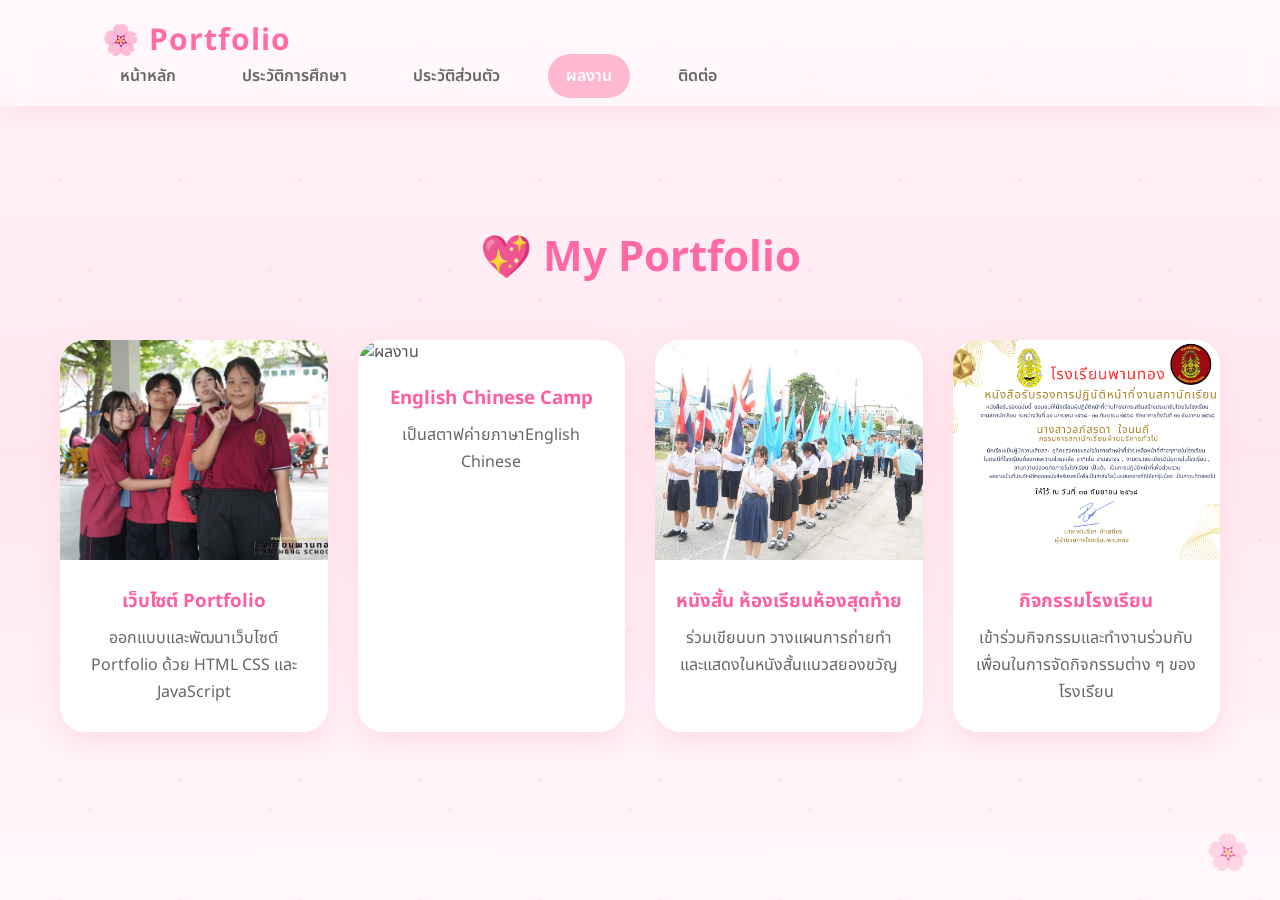
==== actives.html @ d89c3f28 "Update actives.html" ====
<!DOCTYPE html>
<html lang="th">
<head>
    <meta charset="UTF-8">
    <meta name="viewport" content="width=device-width, initial-scale=1.0">
    <title>ผลงาน</title>

    <link rel="stylesheet" href="style.css">

    <link href="https://fonts.googleapis.com/css2?family=Kanit:wght@300;400;600;700&display=swap" rel="stylesheet">
</head>

<body>

<header>
<nav class="navbar">

<div class="logo">🌸 Portfolio</div>

<ul class="nav-links">
<li><a href="index.html">หน้าหลัก</a></li>
<li><a href="education.html">ประวัติการศึกษา</a></li>
<li><a href="personal.html">ประวัติส่วนตัว</a></li>
<li><a class="active" href="actives.html">ผลงาน</a></li>
<li><a href="contact.html">ติดต่อ</a></li>
</ul>

</nav>
</header>

<section class="portfolio-page">

<h1>💖 My Portfolio</h1>

<div class="portfolio-grid">

<div class="portfolio-card">

<img src="images/work1.jpg" alt="ผลงาน">

<h3>เว็บไซต์ Portfolio</h3>

<p>ออกแบบและพัฒนาเว็บไซต์ Portfolio ด้วย HTML CSS และ JavaScript</p>

</div>

<div class="portfolio-card">

<img src="images/IMG_2327.png" alt="ผลงาน"> 

<h3>English Chinese Camp</h3>

<p>เป็นสตาฟค่ายภาษาEnglish Chinese</p>

</div>

<div class="portfolio-card">

<img src="images/work3.jpg" alt="ผลงาน">

<h3>หนังสั้น ห้องเรียนห้องสุดท้าย</h3>

<p>ร่วมเขียนบท วางแผนการถ่ายทำ และแสดงในหนังสั้นแนวสยองขวัญ</p>

</div>

<div class="portfolio-card">

<img src="images/work4.jpg" alt="ผลงาน">

<h3>กิจกรรมโรงเรียน</h3>

<p>เข้าร่วมกิจกรรมและทำงานร่วมกับเพื่อนในการจัดกิจกรรมต่าง ๆ ของโรงเรียน</p>

</div>

</div>

</section>

</body>
</html>
---- style.css ----
/* =====================================
   Portfolio Website
   Theme : Pastel Pink Sakura
   Part 1
===================================== */

@import url('https://fonts.googleapis.com/css2?family=Noto+Sans+Thai:wght@300;400;500;600;700&display=swap');

*{
    margin:0;
    padding:0;
    box-sizing:border-box;
    font-family:'Noto Sans Thai',sans-serif;
}

html{
    scroll-behavior:smooth;
}

body{

    background:linear-gradient(180deg,#FFF5F9,#FFE7F1,#FFF9FC);

    color:#555;

    overflow-x:hidden;

    min-height:100vh;

}

/* ===========================
    Sakura Background
=========================== */

body::before{

content:"";

position:fixed;

left:0;

top:0;

width:100%;

height:100%;

pointer-events:none;

background-image:

radial-gradient(circle,#ffc7dd 2px,transparent 2px),

radial-gradient(circle,#ffd8e8 3px,transparent 3px),

radial-gradient(circle,#ffe6ef 2px,transparent 2px);

background-size:

120px 120px,

180px 180px,

240px 240px;

opacity:.35;

z-index:-2;

}

/* ===========================
      Header
=========================== */

header{

position:sticky;

top:0;

z-index:999;

display:flex;

justify-content:space-between;

align-items:center;

padding:18px 8%;

background:rgba(255,255,255,.35);

backdrop-filter:blur(12px);

-webkit-backdrop-filter:blur(12px);

box-shadow:0 10px 25px rgba(255,180,210,.25);

}

/* ===========================
Logo
=========================== */

.logo{

font-size:30px;

font-weight:700;

color:#ff6ca7;

letter-spacing:1px;

}

/* ===========================
Navigation
=========================== */

nav ul{

display:flex;

list-style:none;

gap:30px;

}

nav ul li a{

text-decoration:none;

color:#666;

font-weight:600;

padding:10px 18px;

border-radius:30px;

transition:.35s;

}

nav ul li a:hover{

background:#ffd8e8;

color:#ff4d94;

transform:translateY(-2px);

}

.active{

background:#ffb8d2;

color:white !important;

}

/* ===========================
Hero Section
=========================== */

.hero{

display:flex;

justify-content:space-between;

align-items:center;

padding:90px 10%;

gap:60px;

flex-wrap:wrap;

}

.hero-text{

flex:1;

min-width:320px;

}

.hero-text h3{

font-size:24px;

color:#ff6ca7;

margin-bottom:10px;

}

.hero-text h1{

font-size:60px;

color:#ff4d94;

margin-bottom:10px;

}

.hero-text span{

color:#ff7eb3;

}

.hero-text h2{

font-size:28px;

color:#777;

margin-bottom:20px;

}

.hero-text p{

font-size:18px;

line-height:1.9;

margin-bottom:35px;

}

/* ===========================
Profile Image
=========================== */

.hero-image{

flex:1;

display:flex;

justify-content:center;

}

.hero-image img{

width:340px;

height:340px;

object-fit:cover;

border-radius:50%;

border:8px solid white;

box-shadow:0 15px 35px rgba(255,170,210,.4);

transition:.5s;

}

.hero-image img:hover{

transform:scale(1.05) rotate(2deg);

}
/* =====================================
   Portfolio Website
   Theme : Pastel Pink Sakura
   Part 2
===================================== */

/* ===========================
    Button
=========================== */

.button-group{

display:flex;

gap:20px;

flex-wrap:wrap;

}

.btn{

display:inline-block;

padding:14px 32px;

background:#ff8db8;

color:white;

text-decoration:none;

border-radius:40px;

font-weight:600;

box-shadow:0 8px 20px rgba(255,160,190,.35);

transition:.35s;

}

.btn:hover{

background:#ff6aa2;

transform:translateY(-5px);

box-shadow:0 15px 30px rgba(255,140,180,.45);

}

.btn-outline{

display:inline-block;

padding:14px 32px;

border:2px solid #ff8db8;

border-radius:40px;

text-decoration:none;

font-weight:600;

color:#ff6aa2;

background:white;

transition:.35s;

}

.btn-outline:hover{

background:#ff8db8;

color:white;

transform:translateY(-5px);

}

/* ===========================
    ทุก Section
=========================== */

section{

padding:80px 10%;

}

section h2{

text-align:center;

font-size:38px;

color:#ff6aa2;

margin-bottom:45px;

}

/* ===========================
    About Me
=========================== */

.about-box{

background:rgba(255,255,255,.75);

backdrop-filter:blur(12px);

padding:45px;

border-radius:30px;

box-shadow:0 15px 30px rgba(255,180,205,.25);

line-height:2;

text-align:center;

transition:.35s;

}

.about-box:hover{

transform:translateY(-8px);

}

/* ===========================
    Skills
=========================== */

.card-container{

display:grid;

grid-template-columns:repeat(auto-fit,minmax(220px,1fr));

gap:28px;

}

.card{

background:white;

padding:35px;

border-radius:28px;

text-align:center;

box-shadow:0 12px 25px rgba(255,180,205,.25);

transition:.35s;

cursor:pointer;

}

.card:hover{

transform:translateY(-10px) scale(1.03);

box-shadow:0 18px 35px rgba(255,170,200,.35);

}

.card h3{

color:#ff6aa2;

margin-bottom:15px;

font-size:22px;

}

.card p{

line-height:1.8;

}

/* ===========================
    Goal
=========================== */

.goal-content{

background:white;

padding:45px;

border-radius:30px;

text-align:center;

line-height:2;

box-shadow:0 15px 30px rgba(255,180,205,.25);

transition:.35s;

}

.goal-content:hover{

transform:translateY(-8px);

}

/* ===========================
    Footer
=========================== */

footer{

margin-top:60px;

background:#ffb8d3;

padding:30px;

text-align:center;

color:white;

font-size:16px;

letter-spacing:1px;

}

/* ===========================
    Scrollbar
=========================== */

::-webkit-scrollbar{

width:10px;

}

::-webkit-scrollbar-track{

background:#fff3f8;

}

::-webkit-scrollbar-thumb{

background:#ff9fc6;

border-radius:20px;

}

::-webkit-scrollbar-thumb:hover{

background:#ff75ac;

}
/* =====================================
   Portfolio Website
   Theme : Pastel Pink Sakura
   Part 3
===================================== */

/* ===========================
   Animation
=========================== */

@keyframes fadeUp{

0%{
opacity:0;
transform:translateY(40px);
}

100%{
opacity:1;
transform:translateY(0);
}

}

.hero,
.about,
.skills,
.goal{

animation:fadeUp 1s ease;

}

/* ===========================
   Hover Effect
=========================== */

img{

transition:.4s;

}

img:hover{

filter:brightness(1.05);

}

h1,h2,h3{

transition:.3s;

}

h1:hover,
h2:hover{

color:#ff5b98;

}

/* ===========================
   Floating Decoration
=========================== */

body::after{

content:"🌸";

position:fixed;

right:30px;

bottom:20px;

font-size:35px;

animation:flower 3s ease-in-out infinite;

pointer-events:none;

opacity:.6;

}

@keyframes flower{

0%{
transform:translateY(0px);
}

50%{
transform:translateY(-10px);
}

100%{
transform:translateY(0px);
}

}

/* ===========================
   Responsive Tablet
=========================== */

@media(max-width:992px){

.hero{

flex-direction:column-reverse;

text-align:center;

}

.hero-text{

max-width:100%;

}

.hero-image img{

width:270px;

height:270px;

}

.button-group{

justify-content:center;

}

}

/* ===========================
   Responsive Mobile
=========================== */

@media(max-width:768px){

header{

flex-direction:column;

padding:15px;

}

nav ul{

flex-wrap:wrap;

justify-content:center;

gap:10px;

}

nav ul li a{

font-size:14px;

padding:8px 14px;

}

.hero{

padding:60px 8%;

}

.hero h1{

font-size:40px;

}

.hero h2{

font-size:22px;

}

.hero p{

font-size:16px;

}

section{

padding:60px 8%;

}

section h2{

font-size:30px;

}

.card-container{

grid-template-columns:1fr;

}

.about-box,
.goal-content{

padding:30px;

}

footer{

font-size:14px;

}

}

/* ===========================
   Large Screen
=========================== */

@media(min-width:1400px){

.hero{

max-width:1400px;

margin:auto;

}

section{

max-width:1400px;

margin:auto;

}

}

/* ===========================
   Smooth Card Shadow
=========================== */

.card,
.about-box,
.goal-content{

border:1px solid rgba(255,220,235,.8);

}

.card:hover,
.about-box:hover,
.goal-content:hover{

border-color:#ff9fc6;

}

/* ===========================
   Selection Color
=========================== */

::selection{

background:#ff9fc6;

color:white;

}
/* =========================
   Sakura Falling Effect
========================= */

#sakura-container{
    position: fixed;
    top: 0;
    left: 0;
    width:100%;
    height:100%;
    pointer-events:none;
    overflow:hidden;
    z-index:999;
}

.sakura{
    position:absolute;
    top:-50px;
    font-size:24px;
    animation:fall linear forwards;
    user-select:none;
}

@keyframes fall{

0%{
    transform:translateY(-50px) rotate(0deg);
    opacity:1;
}

100%{
    transform:translateY(110vh) translateX(120px) rotate(360deg);
    opacity:0;
}

}

/* ===========================
   PERSONAL PAGE
=========================== */

.personal-page{
    max-width:1100px;
    margin:auto;
    padding:120px 20px 60px;
}

.personal-page h1{
    text-align:center;
    color:#ff5fa2;
    font-size:42px;
    margin-bottom:40px;
}

.personal-card{
    background:#fff;
    border-radius:30px;
    padding:40px;
    display:flex;
    gap:40px;
    align-items:center;
    box-shadow:0 10px 30px rgba(255,182,193,.35);
    transition:.3s;
}

.personal-card:hover{
    transform:translateY(-8px);
}

.personal-img img{
    width:300px;
    height:300px;
    object-fit:cover;
    border-radius:50%;
    border:8px solid #ffd6e8;
}

.personal-info{
    flex:1;
}

.personal-info h2{
    color:#ff5fa2;
    margin-bottom:20px;
    font-size:36px;
}

.personal-info p{
    font-size:20px;
    color:#666;
    margin:12px 0;
    line-height:1.8;
}

@media(max-width:768px){

.personal-card{
    flex-direction:column;
    text-align:center;
}

.personal-img img{
    width:220px;
    height:220px;
}

}
/* =====================
   Portfolio
===================== */

.portfolio-page{
    max-width:1200px;
    margin:auto;
    padding:120px 20px 60px;
}

.portfolio-page h1{
    text-align:center;
    color:#ff69a6;
    font-size:42px;
    margin-bottom:50px;
}

.portfolio-grid{
    display:grid;
    grid-template-columns:repeat(auto-fit,minmax(260px,1fr));
    gap:30px;
}

.portfolio-card{
    background:#fff;
    border-radius:25px;
    overflow:hidden;
    box-shadow:0 10px 25px rgba(255,182,193,.35);
    transition:.3s;
}

.portfolio-card:hover{
    transform:translateY(-10px);
}

.portfolio-card img{
    width:100%;
    height:220px;
    object-fit:cover;
}

.portfolio-card h3{
    color:#ff5fa2;
    text-align:center;
    margin:20px 0 10px;
}

.portfolio-card p{
    padding:0 20px 25px;
    color:#666;
    text-align:center;
    line-height:1.7;
}
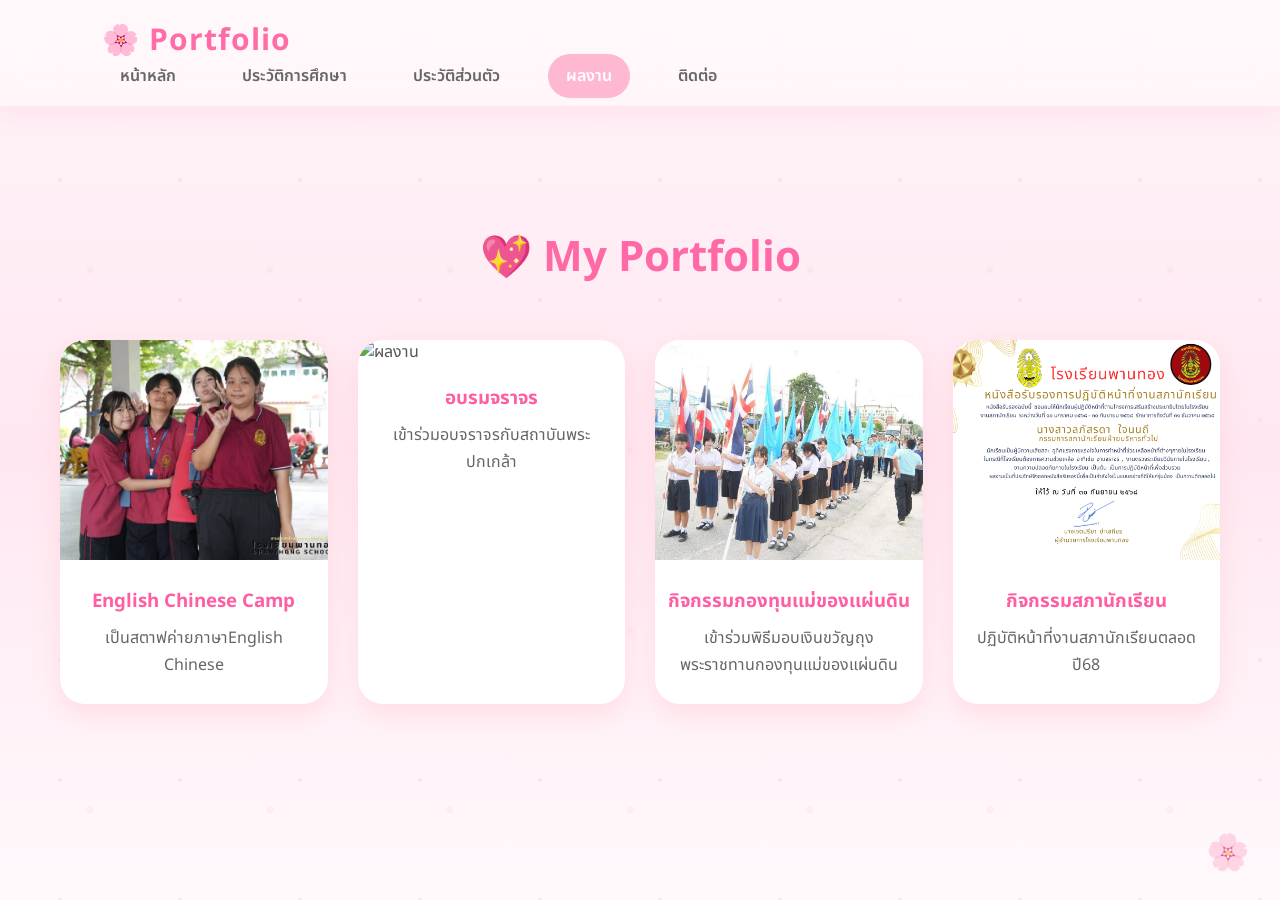
==== commit 8f3fbc24: "Update actives.html" ====
--- a/actives.html
+++ b/actives.html
@@ -38,16 +38,6 @@
 
 <img src="images/work1.jpg" alt="ผลงาน">
 
-<h3>เว็บไซต์ Portfolio</h3>
-
-<p>ออกแบบและพัฒนาเว็บไซต์ Portfolio ด้วย HTML CSS และ JavaScript</p>
-
-</div>
-
-<div class="portfolio-card">
-
-<img src="images/IMG_2327.png" alt="ผลงาน"> 
-
 <h3>English Chinese Camp</h3>
 
 <p>เป็นสตาฟค่ายภาษาEnglish Chinese</p>
@@ -56,11 +46,21 @@
 
 <div class="portfolio-card">
 
+<img src="images/work2.JPG" alt="ผลงาน"> 
+
+<h3>อบรมจราจร</h3>
+
+<p>เข้าร่วมอบจราจรกับสถาบันพระปกเกล้า</p>
+
+</div>
+
+<div class="portfolio-card">
+
 <img src="images/work3.jpg" alt="ผลงาน">
 
-<h3>หนังสั้น ห้องเรียนห้องสุดท้าย</h3>
+<h3>กิจกรรมกองทุนเเม่ของเเผ่นดิน</h3>
 
-<p>ร่วมเขียนบท วางแผนการถ่ายทำ และแสดงในหนังสั้นแนวสยองขวัญ</p>
+<p> เข้าร่วมพิธีมอบเงินขวัญถุงพระราชทานกองทุนแม่ของแผ่นดิน </p>
 
 </div>
 
@@ -68,9 +68,9 @@
 
 <img src="images/work4.jpg" alt="ผลงาน">
 
-<h3>กิจกรรมโรงเรียน</h3>
+<h3>กิจกรรมสภานักเรียน</h3>
 
-<p>เข้าร่วมกิจกรรมและทำงานร่วมกับเพื่อนในการจัดกิจกรรมต่าง ๆ ของโรงเรียน</p>
+<p> ปฏิบัติหน้าที่งานสภานักเรียนตลอดปี68 </p>
 
 </div>
 
--- a/style.css
+++ b/style.css
@@ -989,3 +989,63 @@
     text-align:center;
     line-height:1.7;
 }
+/* ---------- Contact ---------- */
+
+.contact-page{
+    padding:70px 10%;
+    text-align:center;
+}
+
+.contact-page h1{
+    color:#ff5fa2;
+    font-size:52px;
+    margin-bottom:10px;
+}
+
+.contact-subtitle{
+    color:#666;
+    margin-bottom:50px;
+    font-size:20px;
+}
+
+.contact-box{
+    display:grid;
+    grid-template-columns:repeat(auto-fit,minmax(250px,1fr));
+    gap:30px;
+}
+
+.contact-item{
+    background:#fff;
+    border-radius:25px;
+    padding:35px;
+    box-shadow:0 10px 25px rgba(255,182,193,.35);
+    transition:.3s;
+}
+
+.contact-item:hover{
+    transform:translateY(-8px);
+}
+
+.contact-item .icon{
+    font-size:50px;
+    margin-bottom:15px;
+}
+
+.contact-item h3{
+    color:#ff5fa2;
+    margin-bottom:10px;
+}
+
+.contact-item p{
+    color:#555;
+    font-size:18px;
+}
+
+footer{
+    text-align:center;
+    padding:30px;
+    margin-top:60px;
+    background:#ffe8f2;
+    color:#ff5fa2;
+    font-weight:bold;
+}
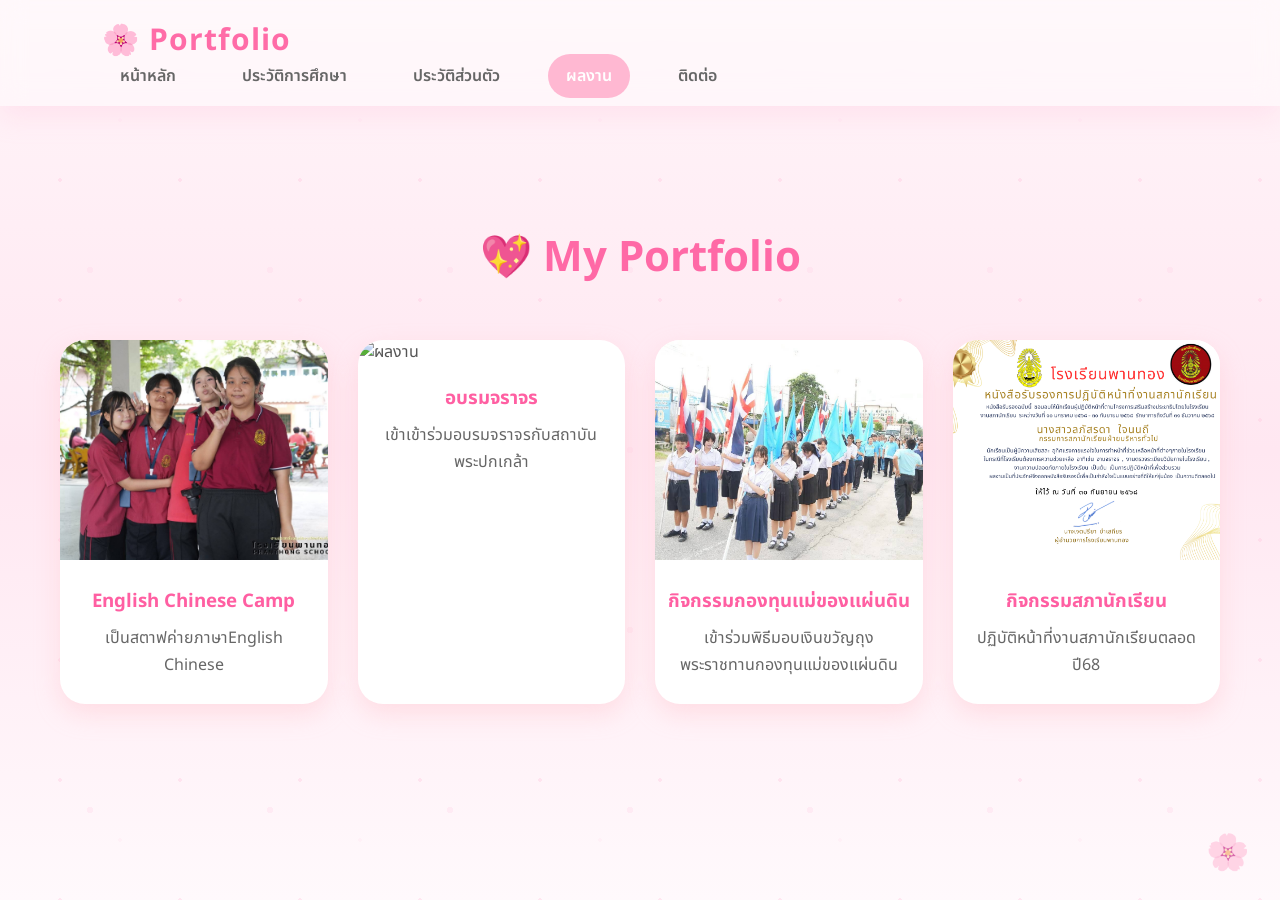
==== commit 15df3174: "Update actives.html" ====
--- a/actives.html
+++ b/actives.html
@@ -50,7 +50,7 @@
 
 <h3>อบรมจราจร</h3>
 
-<p>เข้าร่วมอบจราจรกับสถาบันพระปกเกล้า</p>
+<p>เข้าเข้าร่วมอบรมจราจรกับสถาบันพระปกเกล้า</p>
 
 </div>
 
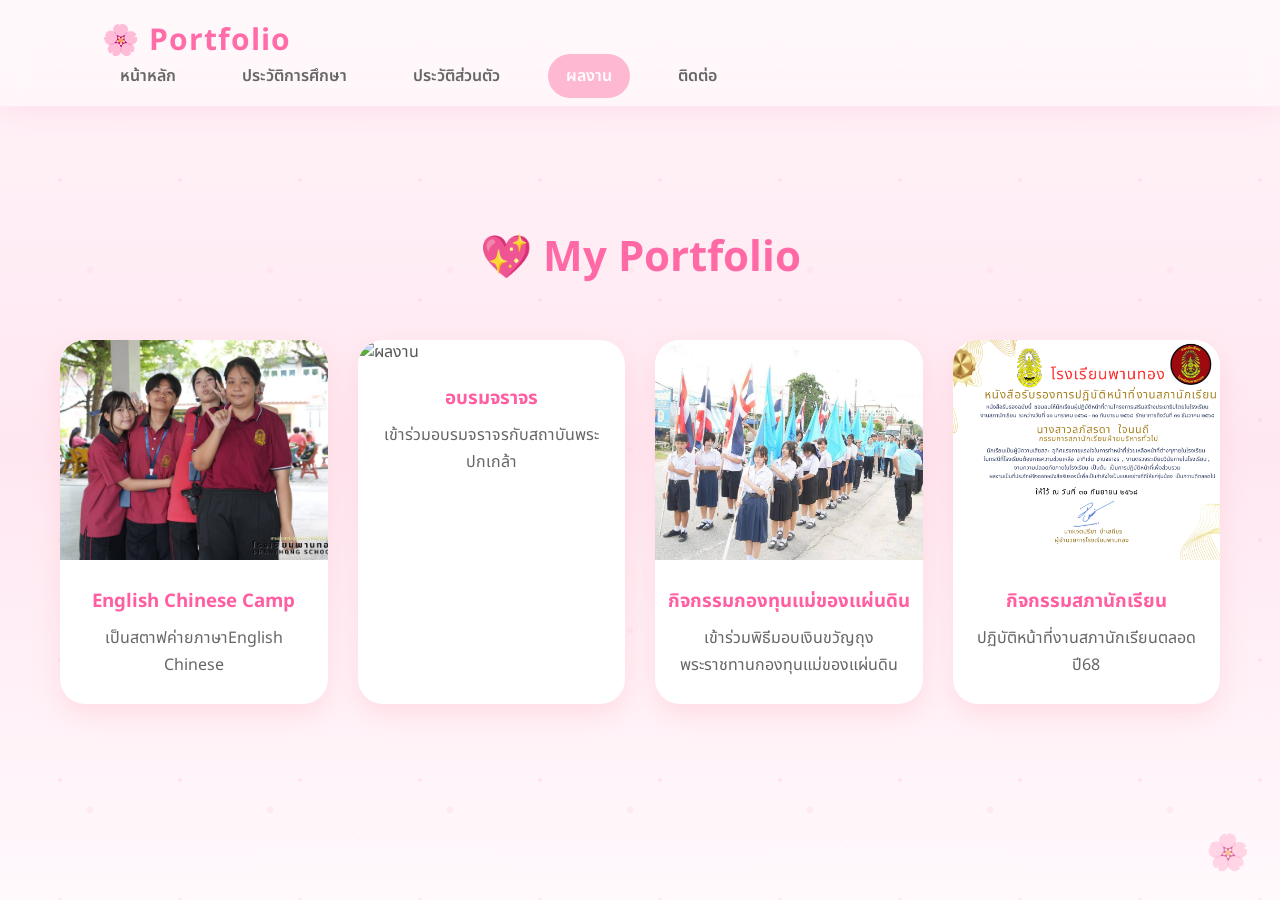
==== commit 63ae3903: "Update actives.html" ====
--- a/actives.html
+++ b/actives.html
@@ -50,7 +50,7 @@
 
 <h3>อบรมจราจร</h3>
 
-<p>เข้าเข้าร่วมอบรมจราจรกับสถาบันพระปกเกล้า</p>
+<p>เข้าร่วมอบรมจราจรกับสถาบันพระปกเกล้า</p>
 
 </div>
 
